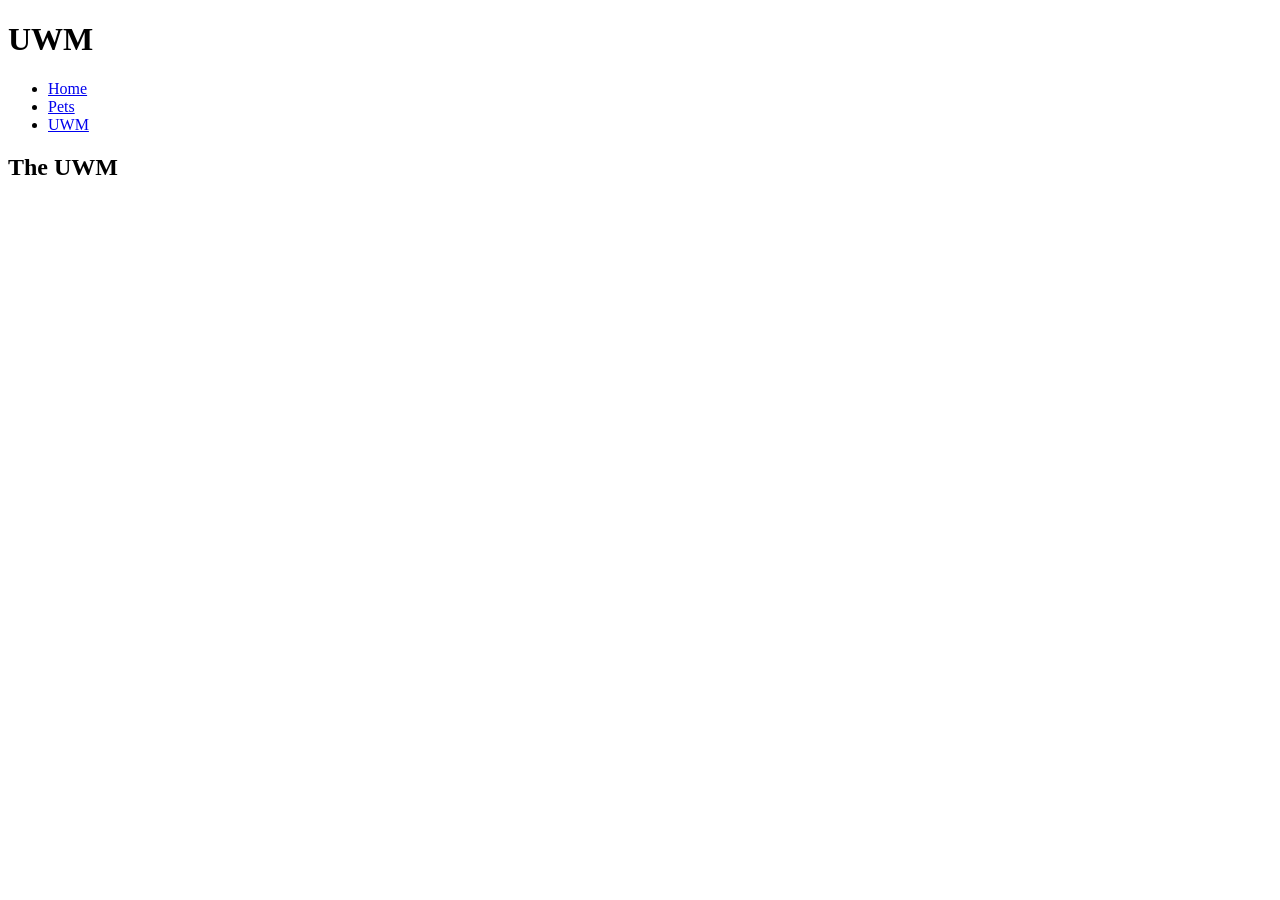
==== uwm.html @ f9771c98 "article" ====
<!DOCTYPE html>
<html lang="en">
    <head>
        <meta charset="utf-8">
        <title>UWM</title>

    </head>

    <body>
        <header>
            <h1>UWM</h1>
            <nav>
                <ul>
                    <li><a href="index.html">Home</a></li>
                    <li><a href="pets.html">Pets</a></li>
                    <li><a href="uwm.html">UWM</a></li>
                </ul>
            </nav>
        </header>

        <main>
            <h2>The UWM</h2>
        </main>

    </body>

</html>
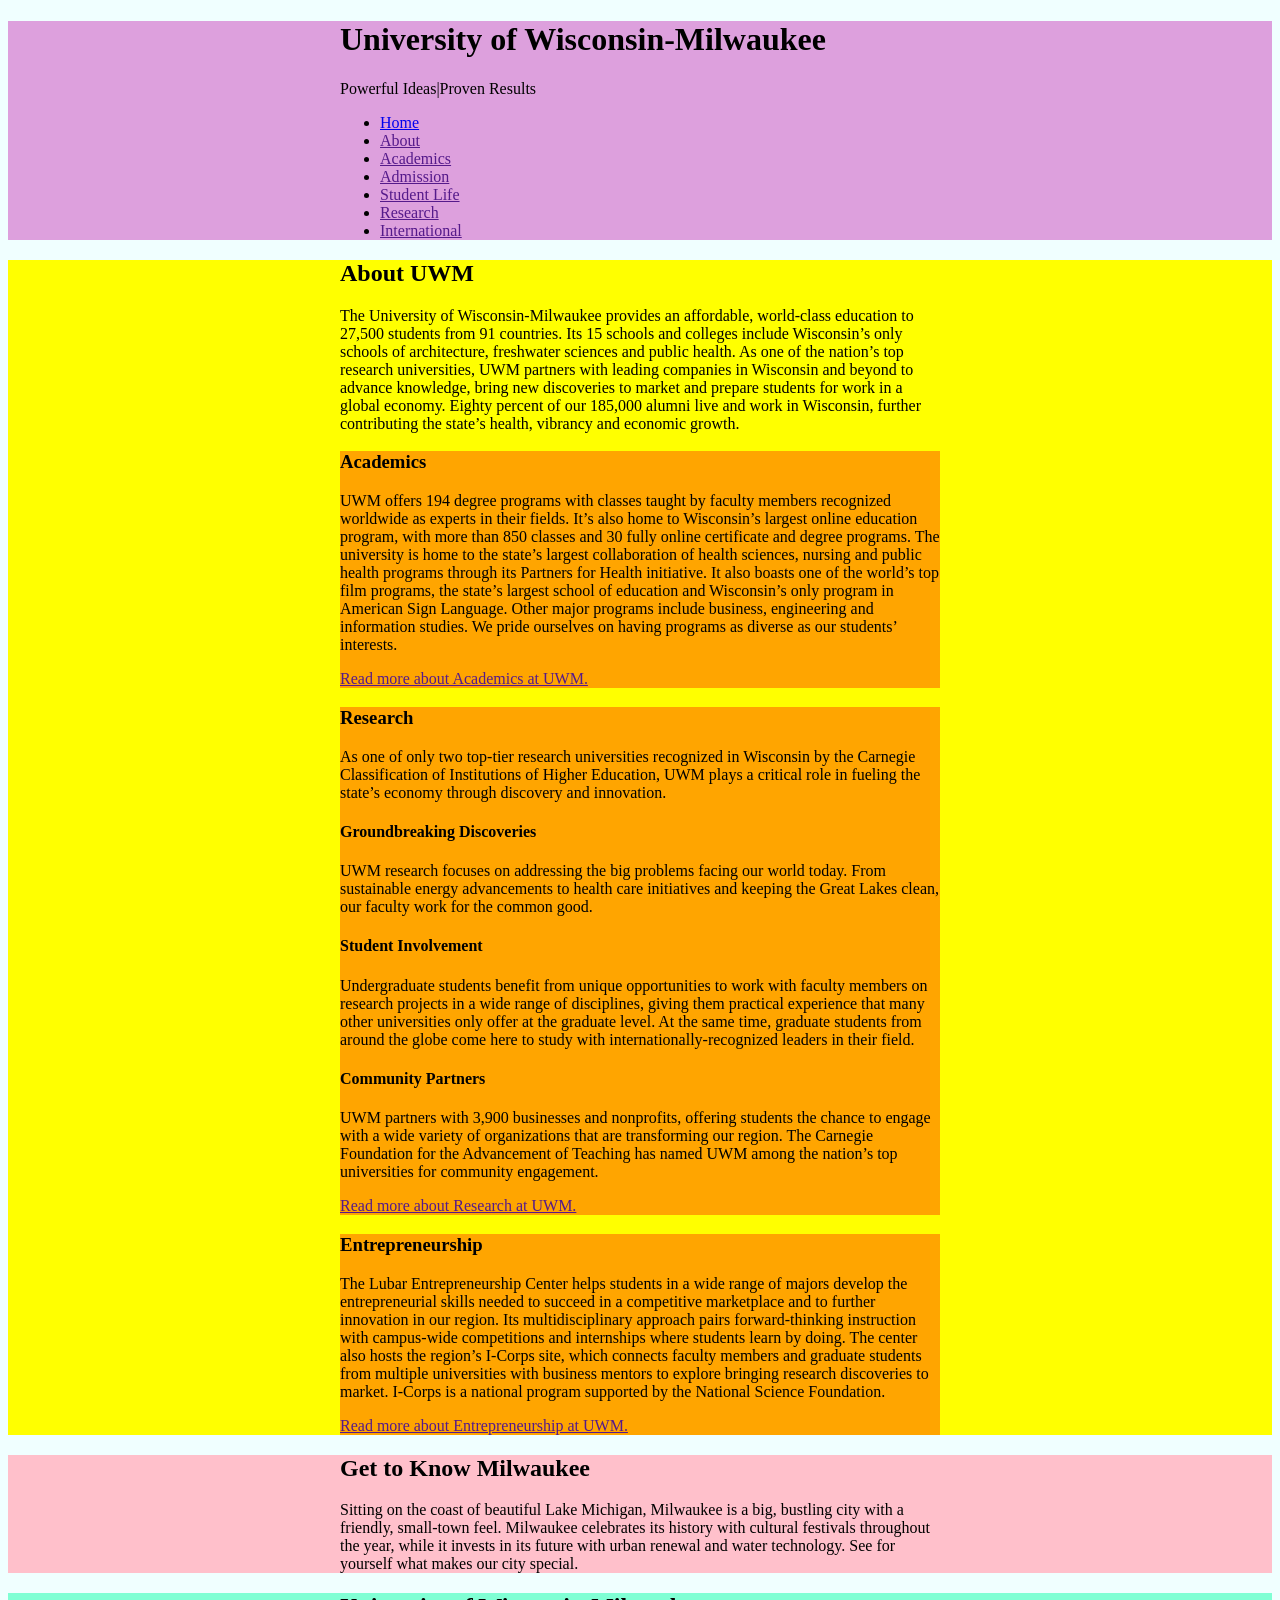
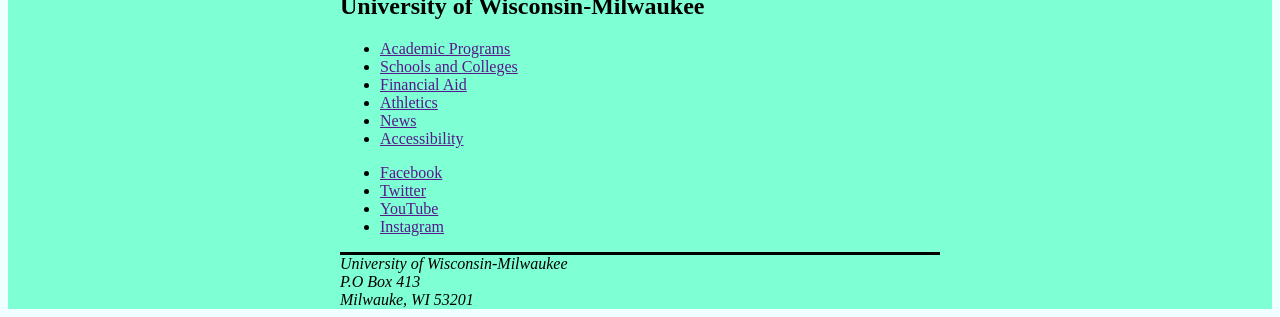
==== commit ef911986: "articlef" ====
--- a/uwm.html
+++ b/uwm.html
@@ -3,25 +3,118 @@
     <head>
         <meta charset="utf-8">
         <title>UWM</title>
+        <link rel="stylesheet" href="uwm.css"
 
     </head>
 
     <body>
-        <header>
-            <h1>UWM</h1>
+        
+        <header class="site-header">
+            <div class="wrapper">
+            <h1>University of Wisconsin-Milwaukee</h1>
+            <p>Powerful Ideas|Proven Results</p>
+
             <nav>
                 <ul>
                     <li><a href="index.html">Home</a></li>
-                    <li><a href="pets.html">Pets</a></li>
-                    <li><a href="uwm.html">UWM</a></li>
+                    <li><a href="">About</a></li>
+                    <li><a href="">Academics</a></li>
+                    <li><a href="">Admission</a></li>
+                    <li><a href="">Student Life</a></li>
+                    <li><a href="">Research</a></li>
+                    <li><a href="">International</a></li>
                 </ul>
             </nav>
+           </div>
         </header>
 
-        <main>
-            <h2>The UWM</h2>
+        <main class="site-main">
+            <article class="wrapper">
+             <h2>About UWM</h2>
+            
+
+             <p>The University of Wisconsin-Milwaukee provides an affordable, world-class education to 27,500 students from 91 countries. Its 15 schools and colleges include Wisconsin’s only schools of architecture, freshwater sciences and public health. As one of the nation’s top research universities, UWM partners with leading companies in Wisconsin and beyond to advance knowledge, bring new discoveries to market and prepare students for work in a global economy. Eighty percent of our 185,000 alumni live and work in Wisconsin, further contributing the state’s health, vibrancy and economic growth.</p>
+             <section class="article-section">
+                <h3>Academics</h3>
+            
+
+                <p>UWM offers 194 degree programs with classes taught by faculty members recognized worldwide as experts in their fields. It’s also home to Wisconsin’s largest online education program, with more than 850 classes and 30 fully online certificate and degree programs. The university is home to the state’s largest collaboration of health sciences, nursing and public health programs through its Partners for Health initiative. It also boasts one of the world’s top film programs, the state’s largest school of education and Wisconsin’s only program in American Sign Language. Other major programs include business, engineering and information studies. We pride ourselves on having programs as diverse as our students’ interests.</p>
+
+                <p><a href="">Read more about Academics at UWM.</a></p>
+             </section>
+
+             <section class="article-section">
+                <h3>Research</h3>
+                <p>As one of only two top-tier research universities recognized in Wisconsin by the Carnegie Classification of Institutions of Higher Education, UWM plays a critical role in fueling the state’s economy through discovery and innovation.</p>
+                <h4>Groundbreaking Discoveries</h4>
+                <p>UWM research focuses on addressing the big problems facing our world today. From sustainable energy advancements to health care initiatives and keeping the Great Lakes clean, our faculty work for the common good.</p>
+                <h4>Student Involvement</h4>
+                <p>Undergraduate students benefit from unique opportunities to work with faculty members on research projects in a wide range of disciplines, giving them practical experience that many other universities only offer at the graduate level. At the same time, graduate students from around the globe come here to study with internationally-recognized leaders in their field.</p>
+                <h4>Community Partners</h4>
+                <p>UWM partners with 3,900 businesses and nonprofits, offering students the chance to engage with a wide variety of organizations that are transforming our region. The Carnegie Foundation for the Advancement of Teaching has named UWM among the nation’s top universities for community engagement.</p>
+                <p><a href="">Read more about Research at UWM.</a></p>
+             </section>
+
+            
+            
+
+             <section class="article-section">
+                <h3>Entrepreneurship</h3>
+                <p>The Lubar Entrepreneurship Center helps students in a wide range of majors develop the entrepreneurial skills needed to succeed in a competitive marketplace and to further innovation in our region. Its multidisciplinary approach pairs forward-thinking instruction with campus-wide competitions and internships where students learn by doing. The center also hosts the region’s I-Corps site, which connects faculty members and graduate students from multiple universities with business mentors to explore bringing research discoveries to market. I-Corps is a national program supported by the National Science Foundation.</p>
+                <p><a href="">Read more about Entrepreneurship at UWM.</a></p>
+
+             </section>
+           </article>
         </main>
 
+        <aside class="callout">
+            <div class="wrapper">
+              <h2>Get to Know Milwaukee</h2>
+              <p>Sitting on the coast of beautiful Lake Michigan, Milwaukee is a big, bustling city with a friendly, small-town feel. Milwaukee celebrates its history with cultural festivals throughout the year, while it invests in its future with urban renewal and water technology. See for yourself what makes our city special. </p>
+            </div>
+        </aside>
+
+        <footer class="site-footer">
+            <div class="wrapper">
+            <h2>University of Wisconsin-Milwaukee</h2>
+
+            <nav>
+                <ul>
+                    <li><a href=""> Academic Programs</a></li>
+                    <li><a href="">Schools and Colleges</a></li>
+                    <li><a href="">Financial Aid</a></li>
+                    <li><a href="">Athletics</a></li>
+                    <li><a href="">News</a></li>
+                    <li><a href="">Accessibility</a></li>
+                </ul>
+              
+           
+            </nav>
+
+            <ul>
+                <li><a href="">Facebook</a></li>
+                <li><a href="">Twitter</a></li>
+                <li><a href="">YouTube</a></li>
+                <li><a href="">Instagram</a></li>
+
+            
+            
+            
+            
+            </ul>
+
+            <address class="address">
+        
+            
+            University of Wisconsin-Milwaukee<br>
+                    
+            P.O Box 413 <br>
+                    
+            Milwauke, WI 53201
+           </address>
+       </div>
+        </footer>
+            
     </body>
 
 </html>
--- a/uwm.css
+++ b/uwm.css
@@ -0,0 +1,34 @@
+html {
+    background-color: azure;
+}
+
+.wrapper {
+    max-width: 600px;
+    margin: 0 auto;
+}
+
+.site-header {
+    background-color: plum;
+}
+
+.site-main {
+    background-color: yellow;
+}
+
+.article-section {
+    background-color: orange;
+}
+
+.callout {
+    background-color: pink;
+}
+
+.site-footer {
+    background-color: aquamarine;
+}
+
+.address {
+    border-top: 3px solid black;
+    
+}
+
